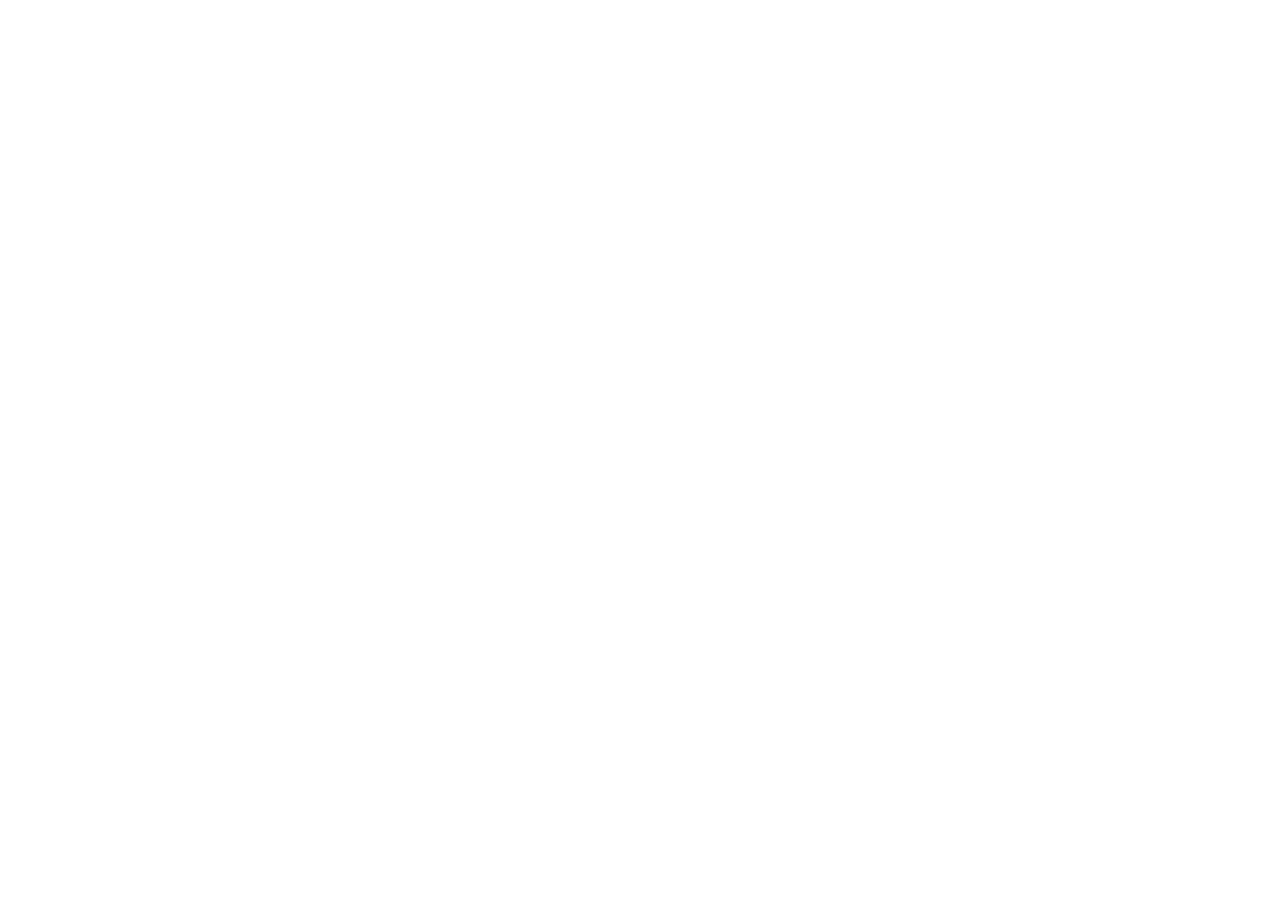
==== login.html @ c3bee6bd "new commit" ====
<!doctype html>
<html lang="en">
<head>
    <meta charset="UTF-8">
    <meta http-equiv="X-UA-Compatible" content="IE=edge">
    <meta name="viewport" content="width=device-width, initial-scale=1.0">
    <link rel="stylesheet" type="text/css" href="CSS/styles.css">

    <link rel="stylesheet" href="https://cdn.jsdelivr.net/npm/bootstrap-icons@1.10.3/font/bootstrap-icons.css">
    <link href="https://cdn.jsdelivr.net/npm/bootstrap@5.3.0-alpha1/dist/css/bootstrap.min.css" rel="stylesheet" integrity="sha384-GLhlTQ8iRABdZLl6O3oVMWSktQOp6b7In1Zl3/Jr59b6EGGoI1aFkw7cmDA6j6gD" crossorigin="anonymous">

    <title>Login</title>
</head>
<body>
</body>
</html>
---- CSS/styles.css ----
@import url(https://fonts.googleapis.com/css?family=Reem+Kufi+Fun&display=swap);
@import url(https://fonts.googleapis.com/css?family=Lato:100,100italic,300,300italic,regular,italic,700,700italic,900,900italic);

div#banner{
    display: flex;
    z-index: 1;
}

div#banner img {
    width: 100%;
    border-radius: 32px;
}

.perfil-img img{
    margin-top: -112px;
    margin-left: 10%;
    border-radius: 50%;
    object-fit: fill;
        width: 160px;
        height: 160px;
    z-index: 1;

}
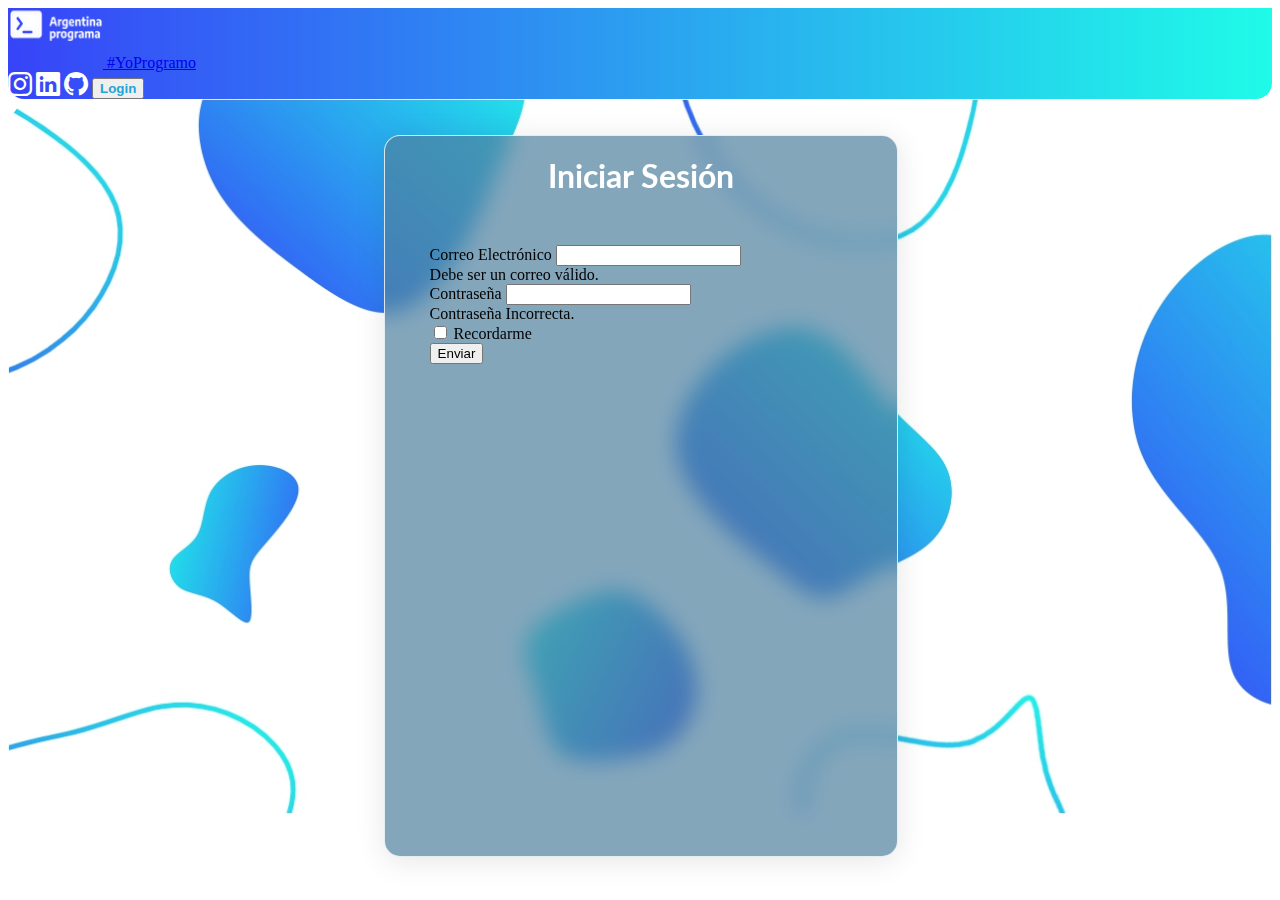
==== commit f67e04b5: "sección sobre mi actualizada" ====
--- a/login.html
+++ b/login.html
@@ -1,4 +1,4 @@
-<!doctype html>
+<!DOCTYPE html>
 <html lang="en">
 <head>
     <meta charset="UTF-8">
@@ -11,6 +11,71 @@
 
     <title>Login</title>
 </head>
+<header>
+
+    <nav class="navbar fixed-top navbar-expand-lg navbar-dark" style=" background: linear-gradient(to left, #1FFBE8, #3744F8);
+    border-radius: 0px 0px 16px 16px;">
+        <div class="container-fluid">
+          <a class="navbar-brand" href="#">
+            <img src="images/logo-AP.png" alt="Logo" width="95" height="35" style="margin-bottom: 2%;" >
+           #YoProgramo
+          </a>
+        </div>
+        <div class="container-fluid d-flex align-items-end">
+            <div class="container"></div>
+           <a href="http://instagram.com/becerrapedro4"> <i class="bi-instagram mx-2" style="font-size: 1.5rem; color: #fff"></i></a>
+           <a href="http://www.linkedin.com/in/becerrapedro2023"><i class="bi-linkedin mx-2" style="font-size: 1.5rem; color: #fff"></i></a>
+           <a href="http://github.com/becerrapedro4"><i class="bi-github me-4 ms-2" style="font-size: 1.5rem; color: #fff"></i></a>
+                <a href="login.html"><button type="button" class="btn btn-light"  style="font-weight: bold; color: #27a3d4;" >Login</button></a>
+        </div>
+      </nav>
+
+</header>
 <body>
+   
+    <div id="banner"> <img id="Banner-img" src="images/banner-g.jpg" alt="banner" width="100%" height="100%">
+    </div>
+    <div class="square-login">
+    <h1>Iniciar Sesión</h1></div>
+
+    <form id="login" >
+ 
+        <div class="mb-4">
+    
+          <label for="idE" class="form-label text-white">Correo Electrónico</label>
+    
+          <input type="email" class="form-control" id="idE" aria-describedby ="idEH">
+    
+          <div id="idEH" class="form-text">
+            <div class="alert alert-warning p-1" role="alert">
+                Debe ser un correo válido.</div></div>
+    
+        </div>
+    
+        <div class="mb-4">
+    
+          <label for="exampleInputPassword1" class="form-label text-white">Contraseña</label>
+    
+          <input type="password" class="form-control" id="exampleInputPassword1">
+          <div id="idEH" class="form-text">
+            <div class="alert alert-danger p-1" role="alert">
+                Contraseña Incorrecta.</div></div>
+    
+        </div>
+    
+        <div class="mb-3 form-check">
+    
+          <input type="checkbox" class="form-check-input" id="exampleCheck1">
+    
+          <label class="form-check-label text-white" for="exampleCheck1">Recordarme</label>
+    
+        </div>
+    
+        <button type="submit" class="btn btn-primary text-white">Enviar</button>
+    
+    </form>
+
+    <script src="https://cdn.jsdelivr.net/npm/@popperjs/core@2.11.6/dist/umd/popper.min.js" integrity="sha384-oBqDVmMz9ATKxIep9tiCxS/Z9fNfEXiDAYTujMAeBAsjFuCZSmKbSSUnQlmh/jp3" crossorigin="anonymous"></script>
+<script src="https://cdn.jsdelivr.net/npm/bootstrap@5.3.0-alpha1/dist/js/bootstrap.min.js" integrity="sha384-mQ93GR66B00ZXjt0YO5KlohRA5SY2XofN4zfuZxLkoj1gXtW8ANNCe9d5Y3eG5eD" crossorigin="anonymous"></script>
 </body>
 </html>--- a/CSS/styles.css
+++ b/CSS/styles.css
@@ -1,4 +1,4 @@
-@import url(https://fonts.googleapis.com/css?family=Reem+Kufi+Fun&display=swap);
+@import url(https://fonts.googleapis.com/css?family=Reem+Kufi+Fun:regular,500,600,700);
 @import url(https://fonts.googleapis.com/css?family=Lato:100,100italic,300,300italic,regular,italic,700,700italic,900,900italic);
 
 div#banner{
@@ -11,13 +11,98 @@
     border-radius: 32px;
 }
 
+
+
+#login {
+    
+        border: 1px;
+        border-radius: 16px;
+        padding: 20px;
+        width: 36%; 
+        height: 67%;
+        position: absolute;
+        top: 25%;
+        left: 32%;
+        
+    }
+
+
+
+.square-login {
+    width: 40%; 
+    height: 80%;
+    position: absolute;
+    top: 15%;
+    left: 30%;
+    background: #4e7f9eb2;
+    border-radius: 16px;
+    box-shadow: 0 4px 30px rgba(0, 0, 0, 0.1);
+    backdrop-filter: blur(11.4px);
+    -webkit-backdrop-filter: blur(11.4px);
+    border: 1px solid rgba(255, 255, 255, 0.795);
+}
+
+.square-login h1 {
+    text-align: center; 
+    font-family: lato;
+    margin-top: 4%;
+    color: #fff;
+}
+
+
 .perfil-img img{
     margin-top: -112px;
     margin-left: 10%;
     border-radius: 50%;
     object-fit: fill;
-        width: 160px;
-        height: 160px;
+    height: 220px;
+    width: 220px;
+    background: #f5fcff;
+    box-shadow: -105px -74px 0px 60px #0a65c2;
     z-index: 1;
 
-}+}
+
+.titulo-seccion {
+    margin-top: -112px;
+    margin-left: 48%;
+    color: #0c0c0c;
+    font-weight: 600;
+
+}
+
+.datos-personales h1{
+    padding-top: 5%;
+    margin-left: 10%;
+    color: #0a65c2;
+    font-weight: 600;
+}
+.titulo{
+    padding-top: 5px;
+    margin-left: 11%;
+    color: #0c0c0c;
+    font-weight: 600;
+    font-family: lato;
+}
+.ciudad{
+    padding-top: 5px;
+    margin-left: 12%;
+    color: #0c0c0c;
+    font-weight: 500;
+    font-family: lato;
+}
+.linea {
+    border-top: 1px solid #0a65c2;
+    height: 2px;
+    max-width: 35%;
+    padding: 0;
+    margin: 20px auto 0 auto;
+  }
+
+ .texto-sobremi {
+
+    color: #0c0c0c;
+    margin-top: -150px;
+    margin-left: 48%;
+
+ }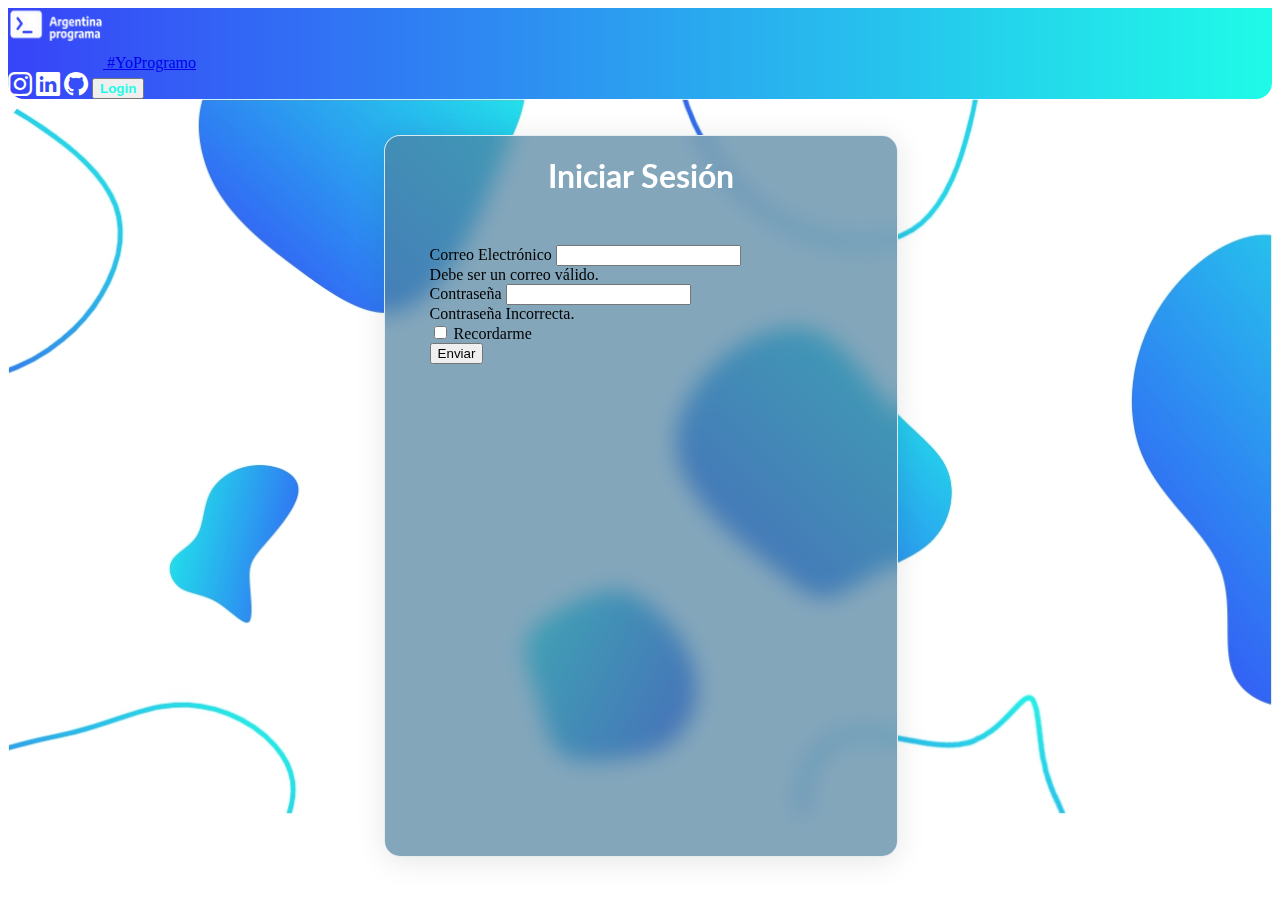
==== commit 240d92f5: "Update login.html" ====
--- a/login.html
+++ b/login.html
@@ -1,4 +1,6 @@
+
 <!DOCTYPE html>
+
 <html lang="en">
 <head>
     <meta charset="UTF-8">
@@ -11,6 +13,7 @@
 
     <title>Login</title>
 </head>
+
 <header>
 
     <nav class="navbar fixed-top navbar-expand-lg navbar-dark" style=" background: linear-gradient(to left, #1FFBE8, #3744F8);
@@ -26,7 +29,7 @@
            <a href="http://instagram.com/becerrapedro4"> <i class="bi-instagram mx-2" style="font-size: 1.5rem; color: #fff"></i></a>
            <a href="http://www.linkedin.com/in/becerrapedro2023"><i class="bi-linkedin mx-2" style="font-size: 1.5rem; color: #fff"></i></a>
            <a href="http://github.com/becerrapedro4"><i class="bi-github me-4 ms-2" style="font-size: 1.5rem; color: #fff"></i></a>
-                <a href="login.html"><button type="button" class="btn btn-light"  style="font-weight: bold; color: #27a3d4;" >Login</button></a>
+                <a href="login.html"><button type="button" class="btn btn-light"  style="font-weight: bold; color: #1FFBE8;" >Login</button></a>
         </div>
       </nav>
 
@@ -77,5 +80,6 @@
 
     <script src="https://cdn.jsdelivr.net/npm/@popperjs/core@2.11.6/dist/umd/popper.min.js" integrity="sha384-oBqDVmMz9ATKxIep9tiCxS/Z9fNfEXiDAYTujMAeBAsjFuCZSmKbSSUnQlmh/jp3" crossorigin="anonymous"></script>
 <script src="https://cdn.jsdelivr.net/npm/bootstrap@5.3.0-alpha1/dist/js/bootstrap.min.js" integrity="sha384-mQ93GR66B00ZXjt0YO5KlohRA5SY2XofN4zfuZxLkoj1gXtW8ANNCe9d5Y3eG5eD" crossorigin="anonymous"></script>
+
 </body>
-</html>+</html>
